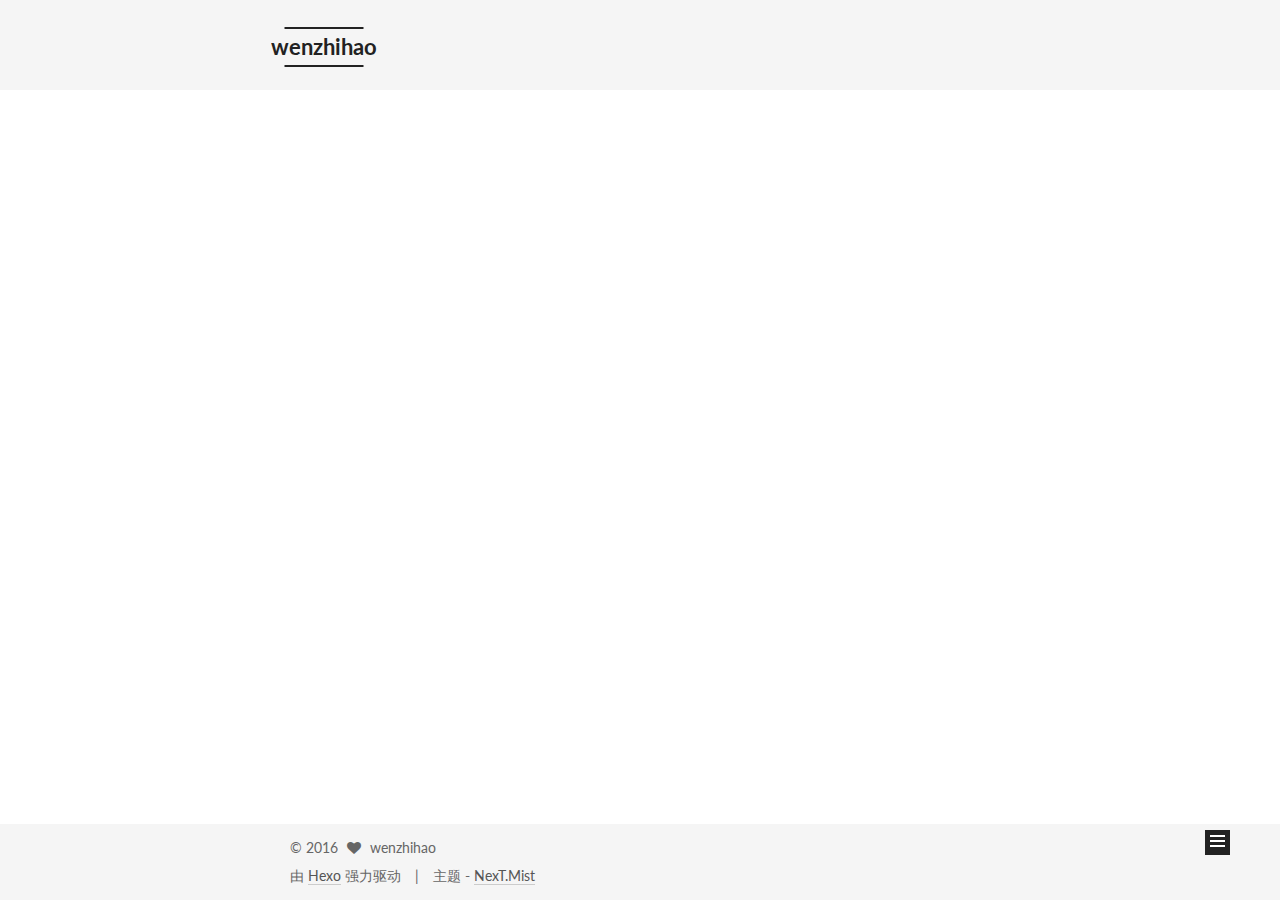
==== index.html @ 9de02d7f "Site updated: 2016-08-16 10:19:06" ====
<!doctype html>



  


<html class="theme-next mist use-motion">
<head>
  <meta charset="UTF-8"/>
<meta http-equiv="X-UA-Compatible" content="IE=edge,chrome=1" />
<meta name="viewport" content="width=device-width, initial-scale=1, maximum-scale=1"/>



<meta http-equiv="Cache-Control" content="no-transform" />
<meta http-equiv="Cache-Control" content="no-siteapp" />












  
  
  <link href="/vendors/fancybox/source/jquery.fancybox.css?v=2.1.5" rel="stylesheet" type="text/css" />




  
  
  
  

  
    
    
  

  

  

  

  

  
    
    
    <link href="//fonts.googleapis.com/css?family=Lato:300,300italic,400,400italic,700,700italic&subset=latin,latin-ext" rel="stylesheet" type="text/css">
  






<link href="/vendors/font-awesome/css/font-awesome.min.css?v=4.4.0" rel="stylesheet" type="text/css" />

<link href="/css/main.css?v=5.0.1" rel="stylesheet" type="text/css" />


  <meta name="keywords" content="Hexo, NexT" />








  <link rel="shortcut icon" type="image/x-icon" href="/favicon.ico?v=5.0.1" />






<meta property="og:type" content="website">
<meta property="og:title" content="wenzhihao">
<meta property="og:url" content="http://yoursite.com/index.html">
<meta property="og:site_name" content="wenzhihao">
<meta name="twitter:card" content="summary">
<meta name="twitter:title" content="wenzhihao">



<script type="text/javascript" id="hexo.configuration">
  var NexT = window.NexT || {};
  var CONFIG = {
    scheme: 'Mist',
    sidebar: {"position":"left","display":"post"},
    fancybox: true,
    motion: true,
    duoshuo: {
      userId: 0,
      author: '博主'
    }
  };
</script>




  <link rel="canonical" href="http://yoursite.com/"/>

  <title> wenzhihao </title>
</head>

<body itemscope itemtype="http://schema.org/WebPage" lang="zh-Hans">

  










  
  
    
  

  <div class="container one-collumn sidebar-position-left 
   page-home 
 ">
    <div class="headband"></div>

    <header id="header" class="header" itemscope itemtype="http://schema.org/WPHeader">
      <div class="header-inner"><div class="site-meta ">
  

  <div class="custom-logo-site-title">
    <a href="/"  class="brand" rel="start">
      <span class="logo-line-before"><i></i></span>
      <span class="site-title">wenzhihao</span>
      <span class="logo-line-after"><i></i></span>
    </a>
  </div>
  <p class="site-subtitle">Android dev,BEIJING</p>
</div>

<div class="site-nav-toggle">
  <button>
    <span class="btn-bar"></span>
    <span class="btn-bar"></span>
    <span class="btn-bar"></span>
  </button>
</div>

<nav class="site-nav">
  

  
    <ul id="menu" class="menu">
      
        
        <li class="menu-item menu-item-home">
          <a href="/" rel="section">
            
              <i class="menu-item-icon fa fa-fw fa-home"></i> <br />
            
            首页
          </a>
        </li>
      
        
        <li class="menu-item menu-item-archives">
          <a href="/archives" rel="section">
            
              <i class="menu-item-icon fa fa-fw fa-archive"></i> <br />
            
            归档
          </a>
        </li>
      
        
        <li class="menu-item menu-item-tags">
          <a href="/tags" rel="section">
            
              <i class="menu-item-icon fa fa-fw fa-tags"></i> <br />
            
            标签
          </a>
        </li>
      

      
    </ul>
  

  
</nav>

 </div>
    </header>

    <main id="main" class="main">
      <div class="main-inner">
        <div class="content-wrap">
          <div id="content" class="content">
            
  <section id="posts" class="posts-expand">
    
      

  
  

  
  
  

  <article class="post post-type-normal " itemscope itemtype="http://schema.org/Article">

    
      <header class="post-header">

        
        
          <h1 class="post-title" itemprop="name headline">
            
            
              
                
                <a class="post-title-link" href="/2016/08/15/My-first-blog/" itemprop="url">
                  一字洞悉天下，一语道破天机
                </a>
              
            
          </h1>
        

        <div class="post-meta">
          <span class="post-time">
            <span class="post-meta-item-icon">
              <i class="fa fa-calendar-o"></i>
            </span>
            <span class="post-meta-item-text">发表于</span>
            <time itemprop="dateCreated" datetime="2016-08-15T14:38:55+08:00" content="2016-08-15">
              2016-08-15
            </time>
          </span>

          

          
            
          

          

          
          

          
        </div>
      </header>
    


    <div class="post-body" itemprop="articleBody">

      
      

      
        
          <p>引语：一字洞悉天下，一语道破天机，一个简单故事足以给人意味深长的人生启示。千万种人生就有千万个故事，不同的经历就有不同的体验。这些哲理小故事，读来启人心智，发人深省，从不同侧面阐释了人生哲理，而且短小精练，情节简单，可读性强，请予欣赏。
          <div class="post-more-link text-center">
            <a class="btn" href="/2016/08/15/My-first-blog/#more" rel="contents">
              阅读全文 &raquo;
            </a>
          </div>
        
      
    </div>

    <div>
      
    </div>

    <div>
      
    </div>

    <footer class="post-footer">
      

      

      
      
        <div class="post-eof"></div>
      
    </footer>
  </article>


    
  </section>

  


          </div>
          


          

        </div>
        
          
  
  <div class="sidebar-toggle">
    <div class="sidebar-toggle-line-wrap">
      <span class="sidebar-toggle-line sidebar-toggle-line-first"></span>
      <span class="sidebar-toggle-line sidebar-toggle-line-middle"></span>
      <span class="sidebar-toggle-line sidebar-toggle-line-last"></span>
    </div>
  </div>

  <aside id="sidebar" class="sidebar">
    <div class="sidebar-inner">

      

      

      <section class="site-overview sidebar-panel  sidebar-panel-active ">
        <div class="site-author motion-element" itemprop="author" itemscope itemtype="http://schema.org/Person">
          <img class="site-author-image" itemprop="image"
               src="/images/avatar.jpg"
               alt="wenzhihao" />
          <p class="site-author-name" itemprop="name">wenzhihao</p>
          <p class="site-description motion-element" itemprop="description"></p>
        </div>
        <nav class="site-state motion-element">
          <div class="site-state-item site-state-posts">
            <a href="/archives">
              <span class="site-state-item-count">1</span>
              <span class="site-state-item-name">日志</span>
            </a>
          </div>

          

          

        </nav>

        

        <div class="links-of-author motion-element">
          
        </div>

        
        

        
        

      </section>

      

    </div>
  </aside>


        
      </div>
    </main>

    <footer id="footer" class="footer">
      <div class="footer-inner">
        <div class="copyright" >
  
  &copy; 
  <span itemprop="copyrightYear">2016</span>
  <span class="with-love">
    <i class="fa fa-heart"></i>
  </span>
  <span class="author" itemprop="copyrightHolder">wenzhihao</span>
</div>

<div class="powered-by">
  由 <a class="theme-link" href="https://hexo.io">Hexo</a> 强力驱动
</div>

<div class="theme-info">
  主题 -
  <a class="theme-link" href="https://github.com/iissnan/hexo-theme-next">
    NexT.Mist
  </a>
</div>

        

        
      </div>
    </footer>

    <div class="back-to-top">
      <i class="fa fa-arrow-up"></i>
    </div>
  </div>

  

<script type="text/javascript">
  if (Object.prototype.toString.call(window.Promise) !== '[object Function]') {
    window.Promise = null;
  }
</script>









  



  
  <script type="text/javascript" src="/vendors/jquery/index.js?v=2.1.3"></script>

  
  <script type="text/javascript" src="/vendors/fastclick/lib/fastclick.min.js?v=1.0.6"></script>

  
  <script type="text/javascript" src="/vendors/jquery_lazyload/jquery.lazyload.js?v=1.9.7"></script>

  
  <script type="text/javascript" src="/vendors/velocity/velocity.min.js?v=1.2.1"></script>

  
  <script type="text/javascript" src="/vendors/velocity/velocity.ui.min.js?v=1.2.1"></script>

  
  <script type="text/javascript" src="/vendors/fancybox/source/jquery.fancybox.pack.js?v=2.1.5"></script>


  


  <script type="text/javascript" src="/js/src/utils.js?v=5.0.1"></script>

  <script type="text/javascript" src="/js/src/motion.js?v=5.0.1"></script>



  
  

  

  


  <script type="text/javascript" src="/js/src/bootstrap.js?v=5.0.1"></script>



  



  




  
  

  

  

  

</body>
</html>
---- css/main.css ----
/* normalize.css v3.0.2 | MIT License | git.io/normalize */
html {
  font-family: sans-serif; /* 1 */
  -ms-text-size-adjust: 100%; /* 2 */
  -webkit-text-size-adjust: 100%; /* 2 */
}
body {
  margin: 0;
}
article,
aside,
details,
figcaption,
figure,
footer,
header,
hgroup,
main,
menu,
nav,
section,
summary {
  display: block;
}
audio,
canvas,
progress,
video {
  display: inline-block; /* 1 */
  vertical-align: baseline; /* 2 */
}
audio:not([controls]) {
  display: none;
  height: 0;
}
[hidden],
template {
  display: none;
}
a {
  background-color: transparent;
}
a:active,
a:hover {
  outline: 0;
}
abbr[title] {
  border-bottom: 1px dotted;
}
b,
strong {
  font-weight: bold;
}
dfn {
  font-style: italic;
}
h1 {
  font-size: 2em;
  margin: 0.67em 0;
}
mark {
  background: #ff0;
  color: #000;
}
small {
  font-size: 80%;
}
sub,
sup {
  font-size: 75%;
  line-height: 0;
  position: relative;
  vertical-align: baseline;
}
sup {
  top: -0.5em;
}
sub {
  bottom: -0.25em;
}
img {
  border: 0;
}
svg:not(:root) {
  overflow: hidden;
}
figure {
  margin: 1em 40px;
}
hr {
  -moz-box-sizing: content-box;
  box-sizing: content-box;
  height: 0;
}
pre {
  overflow: auto;
}
code,
kbd,
pre,
samp {
  font-family: monospace, monospace;
  font-size: 1em;
}
button,
input,
optgroup,
select,
textarea {
  color: inherit; /* 1 */
  font: inherit; /* 2 */
  margin: 0; /* 3 */
}
button {
  overflow: visible;
}
button,
select {
  text-transform: none;
}
button,
html input[type="button"],
input[type="reset"],
input[type="submit"] {
  -webkit-appearance: button; /* 2 */
  cursor: pointer; /* 3 */
}
button[disabled],
html input[disabled] {
  cursor: default;
}
button::-moz-focus-inner,
input::-moz-focus-inner {
  border: 0;
  padding: 0;
}
input {
  line-height: normal;
}
input[type="checkbox"],
input[type="radio"] {
  box-sizing: border-box; /* 1 */
  padding: 0; /* 2 */
}
input[type="number"]::-webkit-inner-spin-button,
input[type="number"]::-webkit-outer-spin-button {
  height: auto;
}
input[type="search"] {
  -webkit-appearance: textfield; /* 1 */
  -moz-box-sizing: content-box;
  -webkit-box-sizing: content-box; /* 2 */
  box-sizing: content-box;
}
input[type="search"]::-webkit-search-cancel-button,
input[type="search"]::-webkit-search-decoration {
  -webkit-appearance: none;
}
fieldset {
  border: 1px solid #c0c0c0;
  margin: 0 2px;
  padding: 0.35em 0.625em 0.75em;
}
legend {
  border: 0; /* 1 */
  padding: 0; /* 2 */
}
textarea {
  overflow: auto;
}
optgroup {
  font-weight: bold;
}
table {
  border-collapse: collapse;
  border-spacing: 0;
}
td,
th {
  padding: 0;
}
::selection {
  background: #262a30;
  color: #fff;
}
body {
  position: relative;
  font-family: 'Lato', "PingFang SC", "Microsoft YaHei", sans-serif;
  font-size: 14px;
  line-height: 2;
  color: #555;
  background: #fff;
}
@media (max-width: 767px) {
  body {
    padding-right: 0 !important;
  }
}
@media (min-width: 768px) and (max-width: 991px) {
  body {
    padding-right: 0 !important;
  }
}
@media (min-width: 1600px) {
  body {
    font-size: 16px;
  }
}
h1,
h2,
h3,
h4,
h5,
h6 {
  margin: 0;
  padding: 0;
  font-weight: bold;
  line-height: 1.5;
  font-family: 'Lato', "PingFang SC", "Microsoft YaHei", sans-serif;
}
h2,
h3,
h4,
h5,
h6 {
  margin: 20px 0 15px;
}
h1 {
  font-size: 24px;
}
@media (max-width: 767px) {
  h1 {
    font-size: 20px;
  }
}
h2 {
  font-size: 22px;
}
@media (max-width: 767px) {
  h2 {
    font-size: 18px;
  }
}
h3 {
  font-size: 20px;
}
@media (max-width: 767px) {
  h3 {
    font-size: 16px;
  }
}
h4 {
  font-size: 18px;
}
@media (max-width: 767px) {
  h4 {
    font-size: 14px;
  }
}
h5 {
  font-size: 16px;
}
@media (max-width: 767px) {
  h5 {
    font-size: 12px;
  }
}
h6 {
  font-size: 14px;
}
@media (max-width: 767px) {
  h6 {
    font-size: 10px;
  }
}
p {
  margin: 0 0 25px 0;
}
a {
  color: #555;
  text-decoration: none;
  border-bottom: 1px solid #999;
  word-wrap: break-word;
}
a:hover {
  color: #222;
  border-bottom-color: #222;
}
ul {
  list-style: none;
}
blockquote {
  margin: 0;
  padding: 0;
}
img {
  display: block;
  margin: auto;
  max-width: 100%;
  height: auto;
}
hr {
  margin: 40px 0;
  height: 3px;
  border: none;
  background-color: #ddd;
  background-image: repeating-linear-gradient(-45deg, #fff, #fff 4px, transparent 4px, transparent 8px);
}
blockquote {
  padding: 0 15px;
  color: #666;
  border-left: 4px solid #ddd;
}
blockquote cite::before {
  content: "-";
  padding: 0 5px;
}
dt {
  font-weight: 700;
}
dd {
  margin: 0;
  padding: 0;
}
.text-left {
  text-align: left;
}
.text-center {
  text-align: center;
}
.text-right {
  text-align: right;
}
.text-justify {
  text-align: justify;
}
.text-nowrap {
  white-space: nowrap;
}
.text-lowercase {
  text-transform: lowercase;
}
.text-uppercase {
  text-transform: uppercase;
}
.text-capitalize {
  text-transform: capitalize;
}
.center-block {
  display: block;
  margin-left: auto;
  margin-right: auto;
}
.clearfix:before,
.clearfix:after {
  content: " ";
  display: table;
}
.clearfix:after {
  clear: both;
}
.pullquote {
  width: 45%;
}
.pullquote.left {
  float: left;
  margin-left: 5px;
  margin-right: 10px;
}
.pullquote.right {
  float: right;
  margin-left: 10px;
  margin-right: 5px;
}
.affix.affix.affix {
  position: fixed;
}
.translation {
  margin-top: -20px;
  font-size: 14px;
  color: #999;
}
.scrollbar-measure {
  width: 100px;
  height: 100px;
  overflow: scroll;
  position: absolute;
  top: -9999px;
}
.use-motion .motion-element {
  opacity: 0;
}
#local-search-input {
  padding: 3px;
  border: none;
  text-indent: 14px;
  border-radius: 0;
  width: 140px;
  outline: none;
  border-bottom: 1px solid #999;
  background: inherit;
  opacity: 0.5;
}
#local-search-input:focus {
  opacity: 1;
}
.search-icon {
  position: absolute;
  top: 9px;
}
table {
  margin: 20px 0;
  width: 100%;
  border-collapse: collapse;
  border-spacing: 0;
  border: 1px solid #ddd;
  font-size: 14px;
  table-layout: fixed;
  word-wrap: break-all;
}
table>tbody>tr:nth-of-type(odd) {
  background-color: #f9f9f9;
}
table>tbody>tr:hover {
  background-color: #f5f5f5;
}
caption,
th,
td {
  padding: 8px;
  text-align: left;
  vertical-align: middle;
  font-weight: normal;
}
th,
td {
  border-bottom: 3px solid #ddd;
  border-right: 1px solid #eee;
}
th {
  padding-bottom: 10px;
  font-weight: 700;
}
td {
  border-bottom-width: 1px;
}
html,
body {
  height: 100%;
}
.container {
  position: relative;
  min-height: 100%;
}
.header-inner {
  margin: 0 auto;
  padding: 100px 0 70px;
  width: 700px;
}
@media (min-width: 1600px) {
  .container .header-inner {
    width: 900px;
  }
}
.main {
  padding-bottom: 150px;
}
.main-inner {
  margin: 0 auto;
  width: 700px;
}
@media (min-width: 1600px) {
  .container .main-inner {
    width: 900px;
  }
}
.footer {
  position: absolute;
  left: 0;
  bottom: 0;
  width: 100%;
  min-height: 50px;
}
.footer-inner {
  box-sizing: border-box;
  margin: 20px auto;
  width: 700px;
}
@media (min-width: 1600px) {
  .container .footer-inner {
    width: 900px;
  }
}
pre,
.highlight {
  overflow: auto;
  margin: 20px 0;
  padding: 15px;
  font-size: 13px;
  color: #4d4d4c;
  background: #f7f7f7;
  line-height: 1.6;
}
pre,
code {
  font-family: consolas, Menlo, "PingFang SC", "Microsoft YaHei", monospace;
}
code {
  padding: 2px 4px;
  word-break: break-all;
  color: #555;
  background: #eee;
  border-radius: 4px;
  font-size: 13px;
}
pre code {
  padding: 0;
  color: #4d4d4c;
  background: none;
  text-shadow: none;
}
.highlight pre {
  border: none;
  margin: 0;
  padding: 1px;
}
.highlight table {
  margin: 0;
  width: auto;
  border: none;
}
.highlight td {
  border: none;
  padding: 0;
}
.highlight figcaption {
  font-size: 1em;
  color: #4d4d4c;
  line-height: 1em;
  margin-bottom: 1em;
}
.highlight figcaption:before,
.highlight figcaption:after {
  content: " ";
  display: table;
}
.highlight figcaption:after {
  clear: both;
}
.highlight figcaption a {
  float: right;
  color: #4d4d4c;
}
.highlight figcaption a:hover {
  border-bottom-color: #4d4d4c;
}
.highlight .gutter pre {
  color: #666;
  text-align: right;
  padding-right: 20px;
}
.highlight .line {
  height: 20px;
}
.gist table {
  width: auto;
}
.gist table td {
  border: none;
}
pre .comment {
  color: #8e908c;
}
pre .variable,
pre .attribute,
pre .tag,
pre .regexp,
pre .ruby .constant,
pre .xml .tag .title,
pre .xml .pi,
pre .xml .doctype,
pre .html .doctype,
pre .css .id,
pre .css .class,
pre .css .pseudo {
  color: #c82829;
}
pre .number,
pre .preprocessor,
pre .built_in,
pre .literal,
pre .params,
pre .constant,
pre .command {
  color: #f5871f;
}
pre .ruby .class .title,
pre .css .rules .attribute,
pre .string,
pre .value,
pre .inheritance,
pre .header,
pre .ruby .symbol,
pre .xml .cdata,
pre .special,
pre .number,
pre .formula {
  color: #718c00;
}
pre .title,
pre .css .hexcolor {
  color: #3e999f;
}
pre .function,
pre .python .decorator,
pre .python .title,
pre .ruby .function .title,
pre .ruby .title .keyword,
pre .perl .sub,
pre .javascript .title,
pre .coffeescript .title {
  color: #4271ae;
}
pre .keyword,
pre .javascript .function {
  color: #8959a8;
}
.full-image.full-image.full-image {
  border: none;
  max-width: 100%;
  width: auto;
  margin: 20px auto;
}
@media (min-width: 992px) {
  .full-image.full-image.full-image {
    max-width: none;
    width: 126%;
    margin: 0 -13%;
  }
}
.blockquote-center,
.page-home .post-type-quote blockquote,
.page-post-detail .post-type-quote blockquote {
  position: relative;
  margin: 40px 0;
  padding: 0;
  border-left: none;
  text-align: center;
}
.blockquote-center::before,
.page-home .post-type-quote blockquote::before,
.page-post-detail .post-type-quote blockquote::before,
.blockquote-center::after,
.page-home .post-type-quote blockquote::after,
.page-post-detail .post-type-quote blockquote::after {
  position: absolute;
  content: ' ';
  display: block;
  width: 100%;
  height: 24px;
  opacity: 0.2;
  background-repeat: no-repeat;
  background-position: 0 -6px;
  background-size: 22px 22px;
}
.blockquote-center::before,
.page-home .post-type-quote blockquote::before,
.page-post-detail .post-type-quote blockquote::before {
  top: -20px;
  background-image: url("../images/quote-l.svg");
  border-top: 1px solid #ccc;
}
.blockquote-center::after,
.page-home .post-type-quote blockquote::after,
.page-post-detail .post-type-quote blockquote::after {
  bottom: -20px;
  background-image: url("../images/quote-r.svg");
  border-bottom: 1px solid #ccc;
  background-position: 100% 8px;
}
.blockquote-center p,
.page-home .post-type-quote blockquote p,
.page-post-detail .post-type-quote blockquote p,
.blockquote-center div,
.page-home .post-type-quote blockquote div,
.page-post-detail .post-type-quote blockquote div {
  text-align: center;
}
.post .post-body .group-picture img {
  box-sizing: border-box;
  padding: 0 3px;
  border: none;
}
.post .group-picture-row {
  overflow: hidden;
  margin-top: 6px;
}
.post .group-picture-row:first-child {
  margin-top: 0;
}
.post .group-picture-column {
  float: left;
}
.page-post-detail .post-body .group-picture-column {
  float: none;
  margin-top: 10px;
  width: auto !important;
}
.page-post-detail .post-body .group-picture-column img {
  margin: 0 auto;
}
.page-archive .group-picture-container {
  overflow: hidden;
}
.page-archive .group-picture-row {
  float: left;
}
.page-archive .group-picture-row:first-child {
  margin-top: 6px;
}
.page-archive .group-picture-column {
  max-width: 150px;
  max-height: 150px;
}
.btn {
  display: inline-block;
  padding: 0 20px;
  font-size: 14px;
  color: #fff;
  background: #222;
  border: 2px solid #222;
  text-decoration: none;
  border-radius: 0;
  transition-property: background-color;
  transition-duration: 0.2s;
  transition-timing-function: ease-in-out;
  transition-delay: 0s;
}
.btn:hover,
.post-more-link .btn:hover {
  border-color: #222;
  color: #222;
  background: #fff;
}
.btn-bar {
  display: block;
  width: 22px;
  height: 2px;
  background: #555;
  border-radius: 1px;
}
.btn-bar+.btn-bar {
  margin-top: 4px;
}
.pagination {
  margin: 120px 0 40px;
  text-align: center;
  border-top: 1px solid #eee;
}
.page-number-basic,
.pagination .prev,
.pagination .next,
.pagination .page-number,
.pagination .space {
  display: inline-block;
  position: relative;
  top: -1px;
  margin: 0 10px;
  padding: 0 10px;
  line-height: 30px;
}
@media (max-width: 767px) {
  .page-number-basic,
  .pagination .prev,
  .pagination .next,
  .pagination .page-number,
  .pagination .space {
    margin: 0 5px;
  }
}
.pagination .prev,
.pagination .next,
.pagination .page-number {
  border-bottom: 0;
  border-top: 1px solid #eee;
  transition-property: border-color;
  transition-duration: 0.2s;
  transition-timing-function: ease-in-out;
  transition-delay: 0s;
}
.pagination .prev:hover,
.pagination .next:hover,
.pagination .page-number:hover {
  border-top-color: #222;
}
.pagination .space {
  padding: 0;
  margin: 0;
}
.pagination .prev {
  margin-left: 0;
}
.pagination .next {
  margin-right: 0;
}
.pagination .page-number.current {
  color: #fff;
  background: #ccc;
  border-top-color: #ccc;
}
@media (max-width: 767px) {
  .pagination {
    border-top: none;
  }
  .pagination .prev,
  .pagination .next,
  .pagination .page-number {
    margin-bottom: 10px;
    border-top: 0;
    border-bottom: 1px solid #eee;
  }
  .pagination .prev:hover,
  .pagination .next:hover,
  .pagination .page-number:hover {
    border-bottom-color: #222;
  }
}
.comments {
  margin: 60px 20px 0;
}
.tag-cloud {
  text-align: center;
}
.tag-cloud a {
  display: inline-block;
  margin: 10px;
}
.back-to-top {
  box-sizing: border-box;
  position: fixed;
  bottom: -100px;
  right: 50px;
  z-index: 1050;
  padding: 0 6px;
  width: 25px;
  background: #222;
  font-size: 12px;
  opacity: 1;
  color: #fff;
  cursor: pointer;
  text-align: center;
  -webkit-transform: translateZ(0);
  transition-property: bottom;
  transition-duration: 0.2s;
  transition-timing-function: ease-in-out;
  transition-delay: 0s;
}
@media (max-width: 767px) {
  .back-to-top {
    display: none;
  }
}
@media (min-width: 768px) and (max-width: 991px) {
  .back-to-top {
    display: none;
  }
}
.back-to-top.back-to-top-on {
  bottom: 19px;
}
.header {
  background: #fff;
}
.header-inner {
  position: relative;
}
.headband {
  height: 3px;
  background: #222;
}
.site-meta {
  margin: 0;
  text-align: left;
}
@media (max-width: 767px) {
  .site-meta {
    text-align: center;
  }
}
.brand {
  position: relative;
  display: inline-block;
  padding: 0 40px;
  color: #222;
  background: #222;
  border-bottom: none;
}
.brand:hover {
  color: #222;
}
.logo {
  display: inline-block;
  margin-right: 5px;
  line-height: 36px;
  vertical-align: top;
}
.site-title {
  display: inline-block;
  vertical-align: top;
  line-height: 36px;
  font-size: 20px;
  font-weight: normal;
  font-family: 'Lato', "PingFang SC", "Microsoft YaHei", sans-serif;
}
.site-subtitle {
  margin-top: 10px;
  font-size: 13px;
  color: #999;
}
.use-motion .brand {
  opacity: 0;
}
.use-motion .logo,
.use-motion .site-title,
.use-motion .site-subtitle {
  opacity: 0;
  position: relative;
  top: -10px;
}
.site-nav-toggle {
  display: none;
  position: absolute;
  top: 10px;
  left: 10px;
}
@media (max-width: 767px) {
  .site-nav-toggle {
    display: block;
  }
}
.site-nav-toggle button {
  margin-top: 2px;
  padding: 9px 10px;
  background: transparent;
  border: none;
}
@media (max-width: 767px) {
  .site-nav {
    display: none;
    margin: 0 -10px;
    padding: 0 10px;
    clear: both;
    border-top: 1px solid #ddd;
  }
}
@media (min-width: 768px) and (max-width: 991px) {
  .site-nav {
    display: block !important;
  }
}
@media (min-width: 992px) {
  .site-nav {
    display: block !important;
  }
}
.menu {
  margin-top: 20px;
  padding-left: 0;
  text-align: center;
}
.menu .menu-item {
  display: inline-block;
  margin: 0 10px;
}
@media screen and (max-width: 767px) {
  .menu .menu-item {
    margin-top: 10px;
  }
}
.menu .menu-item a {
  display: block;
  font-size: 13px;
  text-transform: capitalize;
  line-height: inherit;
  border-bottom: 1px solid transparent;
  transition-property: border-color;
  transition-duration: 0.2s;
  transition-timing-function: ease-in-out;
  transition-delay: 0s;
}
.menu .menu-item a:hover {
  border-bottom-color: #222;
}
.menu .menu-item .fa {
  margin-right: 5px;
}
.use-motion .menu-item {
  opacity: 0;
}
.post-body {
  font-family: 'Lato', "PingFang SC", "Microsoft YaHei", sans-serif;
}
@media (max-width: 767px) {
  .post-body {
    word-break: break-word;
  }
}
.post-body .fancybox img {
  display: block !important;
  margin: 0 auto;
  cursor: pointer;
  cursor: zoom-in;
  cursor: -webkit-zoom-in;
}
.post-body .image-caption,
.post-body .figure .caption {
  margin: 10px auto 15px;
  text-align: center;
  font-size: 14px;
  color: #999;
  font-weight: bold;
  line-height: 1;
}
.post-sticky-flag {
  display: inline-block;
  font-size: 16px;
  -ms-transform: rotate(30deg);
  -webkit-transform: rotate(30deg);
  -moz-transform: rotate(30deg);
  -ms-transform: rotate(30deg);
  -o-transform: rotate(30deg);
  transform: rotate(30deg);
}
.posts-expand {
  padding-top: 40px;
}
@media (max-width: 767px) {
  .posts-expand {
    margin: 0 20px;
  }
  .post-body pre,
  .post-body .highlight {
    padding: 10px;
  }
  .post-body pre .gutter pre,
  .post-body .highlight .gutter pre {
    padding-right: 10px;
  }
}
@media (min-width: 992px) {
  .posts-expand .post-body {
    text-align: justify;
  }
}
.posts-expand .post-body h2,
.posts-expand .post-body h3,
.posts-expand .post-body h4,
.posts-expand .post-body h5,
.posts-expand .post-body h6 {
  padding-top: 10px;
}
.posts-expand .post-body h2 .header-anchor,
.posts-expand .post-body h3 .header-anchor,
.posts-expand .post-body h4 .header-anchor,
.posts-expand .post-body h5 .header-anchor,
.posts-expand .post-body h6 .header-anchor {
  float: right;
  margin-left: 10px;
  color: #ccc;
  border-bottom-style: none;
  visibility: hidden;
}
.posts-expand .post-body h2 .header-anchor:hover,
.posts-expand .post-body h3 .header-anchor:hover,
.posts-expand .post-body h4 .header-anchor:hover,
.posts-expand .post-body h5 .header-anchor:hover,
.posts-expand .post-body h6 .header-anchor:hover {
  color: inherit;
}
.posts-expand .post-body h2:hover .header-anchor,
.posts-expand .post-body h3:hover .header-anchor,
.posts-expand .post-body h4:hover .header-anchor,
.posts-expand .post-body h5:hover .header-anchor,
.posts-expand .post-body h6:hover .header-anchor {
  visibility: visible;
}
.posts-expand .post-body ul li {
  list-style: circle;
}
.posts-expand .post-body img {
  box-sizing: border-box;
  margin: auto;
  padding: 3px;
  border: 1px solid #ddd;
}
.posts-expand .fancybox img {
  margin: 0 auto;
}
@media (max-width: 767px) {
  .posts-collapse {
    margin: 0 20px;
  }
  .posts-collapse .post-title,
  .posts-collapse .post-meta {
    display: block;
    width: auto;
    text-align: left;
  }
}
.posts-collapse {
  position: relative;
  z-index: 1010;
  margin-left: 0;
}
.posts-collapse::after {
  content: " ";
  position: absolute;
  top: 20px;
  left: 0;
  margin-left: -2px;
  width: 4px;
  height: 100%;
  background: #f5f5f5;
  z-index: -1;
}
@media (max-width: 767px) {
  .posts-collapse {
    margin: 0 20px;
  }
}
.posts-collapse .collection-title {
  position: relative;
  margin: 60px 0;
}
.posts-collapse .collection-title h2 {
  margin-left: 20px;
}
.posts-collapse .collection-title small {
  color: #bbb;
}
.posts-collapse .collection-title::before {
  content: " ";
  position: absolute;
  left: 0;
  top: 50%;
  margin-left: -4px;
  margin-top: -4px;
  width: 8px;
  height: 8px;
  background: #bbb;
  border-radius: 50%;
}
.posts-collapse .post {
  margin: 30px 0;
}
.posts-collapse .post-header {
  position: relative;
  transition-duration: 0.2s;
  transition-timing-function: ease-in-out;
  transition-delay: 0s;
  transition-property: border;
  border-bottom: 1px dashed #ccc;
}
.posts-collapse .post-header::before {
  content: " ";
  position: absolute;
  left: 0;
  top: 12px;
  width: 6px;
  height: 6px;
  margin-left: -4px;
  background: #bbb;
  border-radius: 50%;
  border: 1px solid #fff;
  transition-duration: 0.2s;
  transition-timing-function: ease-in-out;
  transition-delay: 0s;
  transition-property: background;
}
.posts-collapse .post-header:hover {
  border-bottom-color: #666;
}
.posts-collapse .post-header:hover::before {
  background: #222;
}
.posts-collapse .post-meta {
  position: absolute;
  font-size: 12px;
  left: 20px;
  top: 5px;
}
.posts-collapse .post-comments-count {
  display: none;
}
.posts-collapse .post-title {
  margin-left: 60px;
  font-size: 16px;
  font-weight: normal;
  line-height: inherit;
}
.posts-collapse .post-title::after {
  margin-left: 3px;
  opacity: 0.6;
}
.posts-collapse .post-title a {
  color: #666;
  border-bottom: none;
}
.page-home .post-type-quote .post-header,
.page-post-detail .post-type-quote .post-header,
.page-home .post-type-quote .post-tags,
.page-post-detail .post-type-quote .post-tags {
  display: none;
}
.posts-expand .post-title {
  font-size: 26px;
  text-align: center;
  word-break: break-word;
  font-weight: 400;
}
@media (max-width: 767px) {
  .posts-expand .post-title {
    font-size: 22px;
  }
}
.posts-expand .post-title-link {
  display: inline-block;
  position: relative;
  color: #555;
  border-bottom: none;
  line-height: 1.2;
  vertical-align: top;
}
.posts-expand .post-title-link::before {
  content: "";
  position: absolute;
  width: 100%;
  height: 2px;
  bottom: 0;
  left: 0;
  background-color: #000;
  visibility: hidden;
  -webkit-transform: scaleX(0);
  -moz-transform: scaleX(0);
  -ms-transform: scaleX(0);
  -o-transform: scaleX(0);
  transform: scaleX(0);
  transition-duration: 0.2s;
  transition-timing-function: ease-in-out;
  transition-delay: 0s;
}
.posts-expand .post-title-link:hover::before {
  visibility: visible;
  -webkit-transform: scaleX(1);
  -moz-transform: scaleX(1);
  -ms-transform: scaleX(1);
  -o-transform: scaleX(1);
  transform: scaleX(1);
}
.posts-expand .post-title-link .fa {
  font-size: 16px;
}
.posts-expand .post-meta {
  margin: 3px 0 60px 0;
  color: #999;
  font-family: 'Lato', "PingFang SC", "Microsoft YaHei", sans-serif;
  font-size: 12px;
  text-align: center;
}
.posts-expand .post-meta .post-category-list {
  display: inline-block;
  margin: 0;
  padding: 3px;
}
.posts-expand .post-meta .post-category-list-link {
  color: #999;
}
.post-meta-item-icon {
  display: none;
  margin-right: 3px;
}
@media (min-width: 768px) and (max-width: 991px) {
  .post-meta-item-icon {
    display: inline-block;
  }
}
@media (max-width: 767px) {
  .post-meta-item-icon {
    display: inline-block;
  }
}
@media (min-width: 768px) and (max-width: 991px) {
  .post-meta-item-text {
    display: none;
  }
}
@media (max-width: 767px) {
  .post-meta-item-text {
    display: none;
  }
}
@media (max-width: 767px) {
  .posts-expand .post-comments-count {
    display: none;
  }
}
.post-more-link {
  margin-top: 50px;
}
.post-more-link .btn {
  color: #555;
  font-size: 14px;
  background: transparent;
  border-radius: 0;
  line-height: 2;
}
.posts-expand .post-tags {
  margin-top: 40px;
  text-align: center;
}
.posts-expand .post-tags a {
  display: inline-block;
  margin-right: 10px;
  font-size: 13px;
}
.post-nav {
  overflow: hidden;
  margin-top: 60px;
  padding: 10px;
  white-space: nowrap;
  border-top: 1px solid #eee;
}
.post-nav-item {
  display: inline-block;
  width: 50%;
  white-space: normal;
}
.post-nav-item a {
  position: relative;
  display: inline-block;
  line-height: 25px;
  font-size: 14px;
  color: #555;
  border-bottom: none;
}
.post-nav-item a:hover {
  color: #222;
  border-bottom: none;
}
.post-nav-item a:active {
  top: 2px;
}
.post-nav-item a i {
  font-size: 12px;
}
.post-nav-prev {
  text-align: right;
}
.posts-expand .post-eof {
  display: block;
  margin: 80px auto 60px;
  width: 8%;
  height: 1px;
  background: #ccc;
  text-align: center;
}
.post:last-child .post-eof.post-eof.post-eof {
  display: none;
}
.post-gallery {
  display: table;
  table-layout: fixed;
  width: 100%;
  border-collapse: separate;
}
.post-gallery-row {
  display: table-row;
}
.post-gallery .post-gallery-img {
  display: table-cell;
  text-align: center;
  vertical-align: middle;
  border: none;
}
.post-gallery .post-gallery-img img {
  max-width: 100%;
  max-height: 100%;
  border: none;
}
.fancybox-close,
.fancybox-close:hover {
  border: none;
}
.sidebar {
  position: fixed;
  right: 0;
  top: 0;
  bottom: 0;
  width: 0;
  z-index: 1040;
  box-shadow: inset 0 2px 6px #000;
  background: #222;
  -webkit-transform: translateZ(0);
}
.sidebar a {
  color: #999;
  border-bottom-color: #555;
}
.sidebar a:hover {
  color: #eee;
}
@media (min-width: 768px) and (max-width: 991px) {
  .sidebar {
    display: none !important;
  }
}
@media (max-width: 767px) {
  .sidebar {
    display: none !important;
  }
}
.sidebar-inner {
  position: relative;
  padding: 20px 10px;
  color: #999;
  text-align: center;
}
.sidebar-toggle {
  position: fixed;
  right: 50px;
  bottom: 45px;
  width: 15px;
  height: 15px;
  padding: 5px;
  background: #222;
  line-height: 0;
  z-index: 1050;
  cursor: pointer;
  -webkit-transform: translateZ(0);
}
@media (min-width: 768px) and (max-width: 991px) {
  .sidebar-toggle {
    display: none;
  }
}
@media (max-width: 767px) {
  .sidebar-toggle {
    display: none;
  }
}
.sidebar-toggle-line {
  position: relative;
  display: inline-block;
  vertical-align: top;
  height: 2px;
  width: 100%;
  background: #fff;
  margin-top: 3px;
}
.sidebar-toggle-line:first-child {
  margin-top: 0;
}
.site-author-image {
  display: block;
  margin: 0 auto;
  padding: 2px;
  max-width: 96px;
  height: auto;
  border: 2px solid #333;
}
.site-author-name {
  margin: 5px 0 0;
  text-align: center;
  color: #f5f5f5;
  font-weight: normal;
}
.site-description {
  margin-top: 5px;
  text-align: center;
  font-size: 14px;
  color: #999;
}
.site-state {
  overflow: hidden;
  line-height: 1.4;
  white-space: nowrap;
  text-align: center;
}
.site-state-item {
  display: inline-block;
  padding: 0 15px;
  border-left: 1px solid #333;
}
.site-state-item:first-child {
  border-left: none;
}
.site-state-item a {
  border-bottom: none;
}
.site-state-item-count {
  display: block;
  text-align: center;
  color: inherit;
  font-weight: 600;
  font-size: 18px;
}
.site-state-item-name {
  font-size: 13px;
  color: inherit;
}
.feed-link {
  margin-top: 20px;
}
.feed-link a {
  display: inline-block;
  padding: 0 15px;
  color: #fc6423;
  border: 1px solid #fc6423;
  border-radius: 4px;
}
.feed-link a i {
  color: #fc6423;
  font-size: 14px;
}
.feed-link a:hover {
  color: #fff;
  background: #fc6423;
}
.feed-link a:hover i {
  color: #fff;
}
.links-of-author {
  margin-top: 20px;
}
.links-of-author a {
  display: inline-block;
  vertical-align: middle;
  margin-right: 10px;
  margin-bottom: 10px;
  border-bottom-color: #555;
  font-size: 13px;
}
.links-of-author a:before {
  display: inline-block;
  vertical-align: middle;
  margin-right: 3px;
  content: " ";
  width: 4px;
  height: 4px;
  border-radius: 50%;
  background: #6f0ec3;
}
.links-of-blogroll {
  font-size: 13px;
}
.links-of-blogroll-title {
  margin-top: 20px;
  font-size: 14px;
  font-weight: 600;
}
.links-of-blogroll-list {
  margin: 0;
  padding: 0;
}
.links-of-blogroll-item {
  padding: 2px 10px;
}
.sidebar-nav {
  margin: 0 0 20px;
  padding-left: 0;
}
.sidebar-nav li {
  display: inline-block;
  cursor: pointer;
  border-bottom: 1px solid transparent;
  font-size: 14px;
  color: #555;
}
.sidebar-nav li:hover {
  color: #f5f5f5;
}
.page-post-detail .sidebar-nav-toc {
  padding: 0 5px;
}
.page-post-detail .sidebar-nav-overview {
  margin-left: 10px;
}
.sidebar-nav .sidebar-nav-active {
  color: #87daff;
  border-bottom-color: #87daff;
}
.sidebar-nav .sidebar-nav-active:hover {
  color: #87daff;
}
.sidebar-panel {
  display: none;
}
.sidebar-panel-active {
  display: block;
}
.post-toc-empty {
  font-size: 14px;
  color: #666;
}
.post-toc-wrap {
  overflow: hidden;
}
.post-toc {
  overflow: auto;
}
.post-toc ol {
  margin: 0;
  padding: 0 2px 5px 10px;
  text-align: left;
  list-style: none;
  font-size: 14px;
}
.post-toc ol > ol {
  padding-left: 0;
}
.post-toc ol a {
  transition-duration: 0.2s;
  transition-timing-function: ease-in-out;
  transition-delay: 0s;
  transition-property: all;
  color: #999;
  border-bottom-color: #555;
}
.post-toc ol a:hover {
  color: #ccc;
  border-bottom-color: #ccc;
}
.post-toc .nav-item {
  overflow: hidden;
  text-overflow: ellipsis;
  white-space: nowrap;
  line-height: 1.8;
}
.post-toc .nav .nav-child {
  display: none;
}
.post-toc .nav .active > .nav-child {
  display: block;
}
.post-toc .nav .active-current > .nav-child {
  display: block;
}
.post-toc .nav .active-current > .nav-child > .nav-item {
  display: block;
}
.post-toc .nav .active > a {
  color: #87daff;
  border-bottom-color: #87daff;
}
.post-toc .nav .active-current > a {
  color: #87daff;
}
.post-toc .nav .active-current > a:hover {
  color: #87daff;
}
.footer {
  font-size: 14px;
  color: #999;
}
.footer img {
  border: none;
}
.footer-inner {
  text-align: center;
}
.with-love {
  display: inline-block;
  margin: 0 5px;
}
.powered-by,
.theme-info {
  display: inline-block;
}
.powered-by {
  margin-right: 10px;
}
.powered-by::after {
  content: "|";
  padding-left: 10px;
}
.cc-license {
  margin-top: 10px;
  text-align: center;
}
.cc-license .cc-opacity {
  opacity: 0.7;
  border-bottom: none;
}
.cc-license .cc-opacity:hover {
  opacity: 0.9;
}
.cc-license img {
  display: inline-block;
}
.theme-next #ds-thread #ds-reset {
  color: #555;
}
.theme-next #ds-thread #ds-reset .ds-replybox {
  margin-bottom: 30px;
}
.theme-next #ds-thread #ds-reset .ds-replybox .ds-avatar,
.theme-next #ds-reset .ds-avatar img {
  box-shadow: none;
}
.theme-next #ds-thread #ds-reset .ds-textarea-wrapper {
  border-color: #c7d4e1;
  background: none;
  border-top-right-radius: 3px;
  border-top-left-radius: 3px;
}
.theme-next #ds-thread #ds-reset .ds-textarea-wrapper textarea {
  height: 60px;
}
.theme-next #ds-reset .ds-rounded-top {
  border-radius: 0;
}
.theme-next #ds-thread #ds-reset .ds-post-toolbar {
  box-sizing: border-box;
  border: 1px solid #c7d4e1;
  background: #f6f8fa;
}
.theme-next #ds-thread #ds-reset .ds-post-options {
  height: 40px;
  border: none;
  background: none;
}
.theme-next #ds-thread #ds-reset .ds-toolbar-buttons {
  top: 11px;
}
.theme-next #ds-thread #ds-reset .ds-sync {
  top: 5px;
}
.theme-next #ds-thread #ds-reset .ds-post-button {
  top: 4px;
  right: 5px;
  width: 90px;
  height: 30px;
  border: 1px solid #c5ced7;
  border-radius: 3px;
  background-image: linear-gradient(#fbfbfc, #f5f7f9);
  color: #60676d;
}
.theme-next #ds-thread #ds-reset .ds-post-button:hover {
  background-position: 0 -30px;
  color: #60676d;
}
.theme-next #ds-thread #ds-reset .ds-comments-info {
  padding: 10px 0;
}
.theme-next #ds-thread #ds-reset .ds-sort {
  display: none;
}
.theme-next #ds-thread #ds-reset li.ds-tab a.ds-current {
  border: none;
  background: #f6f8fa;
  color: #60676d;
}
.theme-next #ds-thread #ds-reset li.ds-tab a.ds-current:hover {
  background-color: #e9f0f7;
  color: #60676d;
}
.theme-next #ds-thread #ds-reset li.ds-tab a {
  border-radius: 2px;
  padding: 5px;
}
.theme-next #ds-thread #ds-reset .ds-login-buttons p {
  color: #999;
  line-height: 36px;
}
.theme-next #ds-thread #ds-reset .ds-login-buttons .ds-service-list li {
  height: 28px;
}
.theme-next #ds-thread #ds-reset .ds-service-list a {
  background: none;
  padding: 5px;
  border: 1px solid;
  border-radius: 3px;
  text-align: center;
}
.theme-next #ds-thread #ds-reset .ds-service-list a:hover {
  color: #fff;
  background: #666;
}
.theme-next #ds-thread #ds-reset .ds-service-list .ds-weibo {
  color: #fc9b00;
  border-color: #fc9b00;
}
.theme-next #ds-thread #ds-reset .ds-service-list .ds-weibo:hover {
  background: #fc9b00;
}
.theme-next #ds-thread #ds-reset .ds-service-list .ds-qq {
  color: #60a3ec;
  border-color: #60a3ec;
}
.theme-next #ds-thread #ds-reset .ds-service-list .ds-qq:hover {
  background: #60a3ec;
}
.theme-next #ds-thread #ds-reset .ds-service-list .ds-renren {
  color: #2e7ac4;
  border-color: #2e7ac4;
}
.theme-next #ds-thread #ds-reset .ds-service-list .ds-renren:hover {
  background: #2e7ac4;
}
.theme-next #ds-thread #ds-reset .ds-service-list .ds-douban {
  color: #37994c;
  border-color: #37994c;
}
.theme-next #ds-thread #ds-reset .ds-service-list .ds-douban:hover {
  background: #37994c;
}
.theme-next #ds-thread #ds-reset .ds-service-list .ds-kaixin {
  color: #fef20d;
  border-color: #fef20d;
}
.theme-next #ds-thread #ds-reset .ds-service-list .ds-kaixin:hover {
  background: #fef20d;
}
.theme-next #ds-thread #ds-reset .ds-service-list .ds-netease {
  color: #f00;
  border-color: #f00;
}
.theme-next #ds-thread #ds-reset .ds-service-list .ds-netease:hover {
  background: #f00;
}
.theme-next #ds-thread #ds-reset .ds-service-list .ds-sohu {
  color: #ffcb05;
  border-color: #ffcb05;
}
.theme-next #ds-thread #ds-reset .ds-service-list .ds-sohu:hover {
  background: #ffcb05;
}
.theme-next #ds-thread #ds-reset .ds-service-list .ds-baidu {
  color: #2831e0;
  border-color: #2831e0;
}
.theme-next #ds-thread #ds-reset .ds-service-list .ds-baidu:hover {
  background: #2831e0;
}
.theme-next #ds-thread #ds-reset .ds-service-list .ds-google {
  color: #166bec;
  border-color: #166bec;
}
.theme-next #ds-thread #ds-reset .ds-service-list .ds-google:hover {
  background: #166bec;
}
.theme-next #ds-thread #ds-reset .ds-service-list .ds-weixin {
  color: #00ce0d;
  border-color: #00ce0d;
}
.theme-next #ds-thread #ds-reset .ds-service-list .ds-weixin:hover {
  background: #00ce0d;
}
.theme-next #ds-thread #ds-reset .ds-service-list .ds-more-services {
  border: none;
}
.theme-next #ds-thread #ds-reset .ds-service-list .ds-more-services:hover {
  background: none;
}
.theme-next #ds-reset .duoshuo-ua-admin {
  display: inline-block;
  color: #f00;
}
.theme-next #ds-reset .duoshuo-ua-platform,
.theme-next #ds-reset .duoshuo-ua-browser {
  color: #ccc;
}
.theme-next #ds-reset .duoshuo-ua-platform .fa,
.theme-next #ds-reset .duoshuo-ua-browser .fa {
  display: inline-block;
  margin-right: 3px;
}
.theme-next #ds-reset .duoshuo-ua-separator {
  display: inline-block;
  margin-left: 5px;
}
.theme-next .this_ua {
  background-color: #ccc !important;
  border-radius: 4px;
  padding: 0 5px !important;
  margin: 1px 1px !important;
  border: 1px solid #bbb !important;
  color: #fff;
  display: inline-block !important;
}
.theme-next .this_ua.admin {
  background-color: #d9534f !important;
  border-color: #d9534f !important;
}
.theme-next .this_ua.platform.iOS,
.theme-next .this_ua.platform.Mac,
.theme-next .this_ua.platform.Windows {
  background-color: #39b3d7 !important;
  border-color: #46b8da !important;
}
.theme-next .this_ua.platform.Linux {
  background-color: #3a3a3a !important;
  border-color: #1f1f1f !important;
}
.theme-next .this_ua.platform.Android {
  background-color: #00c47d !important;
  border-color: #01b171 !important;
}
.theme-next .this_ua.browser.Mobile,
.theme-next .this_ua.browser.Chrome {
  background-color: #5cb85c !important;
  border-color: #4cae4c !important;
}
.theme-next .this_ua.browser.Firefox {
  background-color: #f0ad4e !important;
  border-color: #eea236 !important;
}
.theme-next .this_ua.browser.Maxthon,
.theme-next .this_ua.browser.IE {
  background-color: #428bca !important;
  border-color: #357ebd !important;
}
.theme-next .this_ua.browser.baidu,
.theme-next .this_ua.browser.UCBrowser,
.theme-next .this_ua.browser.Opera {
  background-color: #d9534f !important;
  border-color: #d43f3a !important;
}
.theme-next .this_ua.browser.Android,
.theme-next .this_ua.browser.QQBrowser {
  background-color: #78ace9 !important;
  border-color: #4cae4c !important;
}
.post-spread {
  margin-top: 20px;
  text-align: center;
}
.jiathis_style {
  display: inline-block;
}
.jiathis_style a {
  border: none;
}
.post-spread {
  margin-top: 20px;
  text-align: center;
}
.bdshare-slide-button-box a {
  border: none;
}
.bdsharebuttonbox {
  display: inline-block;
}
.bdsharebuttonbox a {
  border: none;
}
ul.search-result-list {
  padding-left: 0px;
  margin: 0px 5px 0px 8px;
}
p.search-result {
  border-bottom: 1px dashed #ccc;
  padding: 5px 0;
}
a.search-result-title {
  font-weight: bold;
}
a.search-result {
  border-bottom: transparent;
  display: block;
  white-space: nowrap;
  overflow: hidden;
  text-overflow: ellipsis;
}
.search-keyword {
  border-bottom: 1px dashed #4088b8;
  font-weight: bold;
}
#local-search-result {
  height: 90%;
  overflow: auto;
}
.popup {
  display: none;
  position: fixed;
  top: 10%;
  left: 50%;
  width: 700px;
  height: 80%;
  margin-left: -350px;
  padding: 3px 0 0 10px;
  background: #fff;
  color: #333;
  z-index: 9999;
  border-radius: 5px;
}
@media (max-width: 767px) {
  .popup {
    padding: 3px;
    top: 0;
    left: 0;
    margin: 0;
    width: 100%;
    height: 100%;
    border-radius: 0px;
  }
}
.popoverlay {
  position: fixed;
  width: 100%;
  height: 100%;
  top: 0px;
  left: 0px;
  z-index: 2080;
  background-color: rgba(0,0,0,0.3);
}
#local-search-input {
  margin-bottom: 10px;
  width: 50%;
}
.popup-btn-close {
  position: absolute;
  top: 6px;
  right: 14px;
  color: #4ebd79;
  font-size: 14px;
  font-weight: bold;
  text-transform: uppercase;
  cursor: pointer;
}
#no-result {
  position: absolute;
  left: 44%;
  top: 42%;
  color: #ccc;
}
.site-uv,
.site-pv,
.page-pv {
  display: inline-block;
}
.site-uv .busuanzi-value,
.site-pv .busuanzi-value,
.page-pv .busuanzi-value {
  margin: 0 5px;
}
.site-uv {
  margin-right: 10px;
}
.site-uv::after {
  content: "|";
  padding-left: 10px;
}
.use-motion .post {
  opacity: 0;
}
.page-archive .archive-page-counter {
  position: relative;
  top: 3px;
  left: 20px;
}
@media (max-width: 767px) {
  .page-archive .archive-page-counter {
    top: 5px;
  }
}
.page-archive .posts-collapse .archive-move-on {
  position: absolute;
  top: 11px;
  left: 0;
  margin-left: -6px;
  width: 10px;
  height: 10px;
  opacity: 0.5;
  background: #555;
  border: 1px solid #fff;
  border-radius: 50%;
}
.category-all-page .category-all-title {
  text-align: center;
}
.category-all-page .category-all {
  margin-top: 20px;
}
.category-all-page .category-list {
  margin: 0;
  padding: 0;
  list-style: none;
}
.category-all-page .category-list-item {
  margin: 5px 10px;
}
.category-all-page .category-list-count {
  color: #bbb;
}
.category-all-page .category-list-count:before {
  display: inline;
  content: " (";
}
.category-all-page .category-list-count:after {
  display: inline;
  content: ") ";
}
.category-all-page .category-list-child {
  padding-left: 10px;
}
.page-post-detail .sidebar-toggle-line {
  background: #87daff;
}
.page-post-detail .comments {
  overflow: hidden;
}
h1,
h2,
h3,
h4,
h5,
h6 {
  margin: 20px 0 10px;
}
p {
  margin: 0 0 25px 0;
}
a {
  border-bottom-color: #ccc;
}
hr {
  margin: 20px 0;
  height: 2px;
}
.main-inner {
  margin-top: 80px;
}
.header {
  background: #f5f5f5;
}
.header-inner {
  padding: 25px 0 20px;
}
.header-inner:before,
.header-inner:after {
  content: " ";
  display: table;
}
.header-inner:after {
  clear: both;
}
@media (max-width: 767px) {
  .header-inner {
    width: auto;
    margin-bottom: 50px;
    padding: 10px;
  }
}
.site-meta {
  float: left;
  margin-left: -20px;
  line-height: normal;
}
@media (max-width: 767px) {
  .site-meta {
    margin-left: 10px;
  }
}
.site-meta .brand {
  padding: 2px 1px;
  background: none;
}
@media (max-width: 767px) {
  .site-meta .brand {
    display: block;
  }
}
.site-meta .logo {
  display: none;
}
.site-meta .site-title {
  font-size: 22px;
  font-weight: bolder;
}
@media (max-width: 767px) {
  .site-meta .site-title {
    line-height: 34px;
  }
}
.logo-line-before,
.logo-line-after {
  display: block;
  overflow: hidden;
  margin: 0 auto;
  width: 75%;
}
@media (max-width: 767px) {
  .logo-line-before,
  .logo-line-after {
    display: none;
  }
}
.logo-line-before i,
.logo-line-after i {
  position: relative;
  display: block;
  height: 2px;
  background: #222;
}
@media (max-width: 767px) {
  .logo-line-before i,
  .logo-line-after i {
    height: 3px;
  }
}
.use-motion .logo-line-before i {
  left: -100%;
}
.use-motion .logo-line-after i {
  right: -100%;
}
.site-subtitle {
  display: none;
}
.site-nav-toggle {
  position: static;
  float: right;
}
.menu {
  float: right;
  margin: 8px 0 0 0;
}
@media (max-width: 767px) {
  .menu {
    margin: 20px 0 0 0;
    padding: 0;
  }
}
.menu br {
  display: none;
}
.menu .menu-item {
  margin: 0;
}
@media (max-width: 767px) {
  .menu .menu-item {
    display: block;
  }
}
.menu .menu-item a {
  padding: 0 10px;
  background: none;
  border: none;
  border-radius: 2px;
  transition-property: background;
}
@media (max-width: 767px) {
  .menu .menu-item a {
    text-align: left;
  }
}
.menu .menu-item a:hover {
  background: #e1e1e1;
}
.menu a::before {
  display: none;
}
@media (max-width: 767px) {
  .menu a::before {
    display: block;
  }
}
@media (max-width: 767px) {
  .menu {
    float: none;
  }
}
.site-search form {
  display: none;
}
.posts-expand {
  padding-top: 0;
}
.posts-expand .post-title,
.posts-expand .post-meta {
  text-align: left;
}
@media (max-width: 767px) {
  .posts-expand .post-title,
  .posts-expand .post-meta {
    text-align: center;
  }
}
.posts-expand .post-eof {
  display: none;
}
.posts-expand .post {
  margin-top: 120px;
}
.posts-expand .post:first-child {
  margin-top: 0;
}
.posts-expand .post-meta {
  margin-top: 5px;
  margin-bottom: 20px;
}
.posts-expand .post-title {
  position: relative;
  font-size: 26px;
  font-weight: 400;
}
@media (max-width: 767px) {
  .posts-expand .post-title {
    font-size: 20px;
  }
}
@media (min-width: 1600px) {
  .posts-expand .post-title {
    font-size: 26px;
  }
}
.posts-expand .post-title:hover:before {
  background: #222;
}
.posts-expand .post-body img {
  margin: 0;
}
.posts-expand .post-tags {
  text-align: left;
}
.posts-expand .post-tags a {
  padding: 1px 5px;
  background: #f5f5f5;
  border-bottom: none;
}
.posts-expand .post-tags a:hover {
  background: #ccc;
}
.posts-expand .post-nav {
  margin-top: 40px;
}
.post-more-link {
  margin-top: 20px;
  text-align: left;
}
.post-more-link a {
  padding: 0;
  font-size: 14px;
  color: #666;
  background: none;
  border: none;
  border-bottom: 2px solid #666;
  transition-property: border;
}
@media (max-width: 767px) {
  .post-more-link a {
    font-size: 12px;
  }
}
@media (min-width: 1600px) {
  .post-more-link a {
    font-size: 16px;
  }
}
.post-more-link a:hover {
  border-bottom-color: #222;
}
.links-of-blogroll-inline .links-of-blogroll-item {
  display: inline-block;
}
.btn {
  padding: 0 10px;
  border-width: 2px;
  border-radius: 0;
}
.headband {
  display: none;
}
.site-search {
  position: relative;
  float: right;
  margin-top: 5px;
  padding-top: 3px;
}
@media (max-width: 767px) {
  .site-search {
    float: none;
    padding: 0 10px;
  }
}
@media (max-width: 767px) {
  .container .main-inner {
    width: auto;
  }
}
.page-post-detail .post-title,
.page-post-detail .post-meta {
  text-align: center;
}
.page-post-detail .post-title:before {
  display: none;
}
.page-post-detail .post-meta {
  margin-bottom: 60px;
}
.pagination {
  margin: 120px 0 0;
  text-align: left;
}
@media (max-width: 767px) {
  .pagination {
    margin: 80px 10px 0;
    text-align: center;
  }
}
.footer {
  margin-top: 80px;
  padding: 10px 0;
  background: #f5f5f5;
  color: #666;
}
.footer-inner {
  margin: 0 auto;
  text-align: left;
}
@media (max-width: 767px) {
  .footer-inner {
    width: auto;
    text-align: center;
  }
}
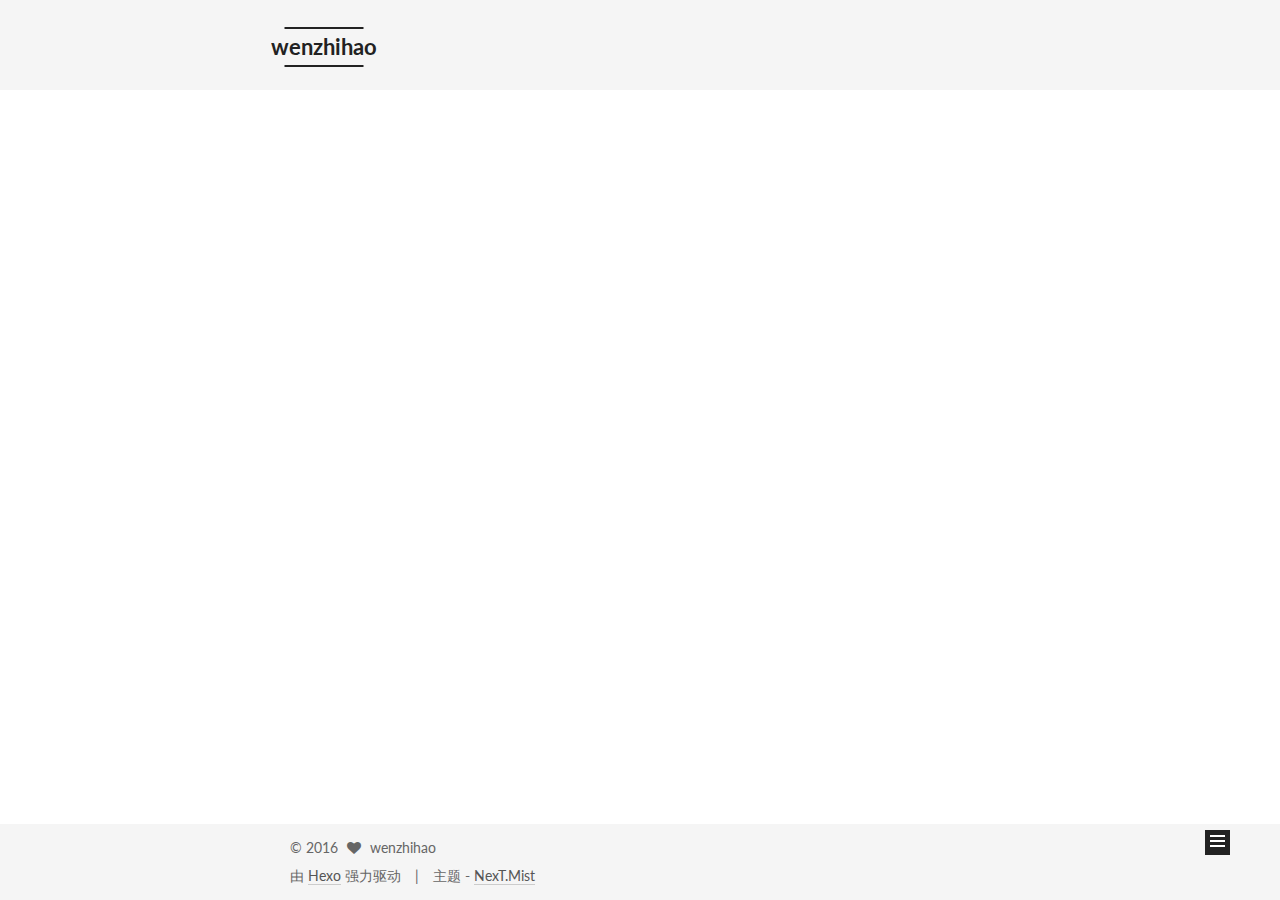
==== commit 445143e2: "Site updated: 2016-10-25 20:08:43" ====
--- a/index.html
+++ b/index.html
@@ -235,6 +235,102 @@
             
               
                 
+                <a class="post-title-link" href="/2016/10/20/算法/" itemprop="url">
+                  常遇到的算法总结（java版）
+                </a>
+              
+            
+          </h1>
+        
+
+        <div class="post-meta">
+          <span class="post-time">
+            <span class="post-meta-item-icon">
+              <i class="fa fa-calendar-o"></i>
+            </span>
+            <span class="post-meta-item-text">发表于</span>
+            <time itemprop="dateCreated" datetime="2016-10-20T14:38:55+08:00" content="2016-10-20">
+              2016-10-20
+            </time>
+          </span>
+
+          
+
+          
+            
+          
+
+          
+
+          
+          
+
+          
+        </div>
+      </header>
+    
+
+
+    <div class="post-body" itemprop="articleBody">
+
+      
+      
+
+      
+        
+          <p>引语：最近闲暇时间在研究算法，记录下，防止遗忘！
+          <div class="post-more-link text-center">
+            <a class="btn" href="/2016/10/20/算法/#more" rel="contents">
+              阅读全文 &raquo;
+            </a>
+          </div>
+        
+      
+    </div>
+
+    <div>
+      
+    </div>
+
+    <div>
+      
+    </div>
+
+    <footer class="post-footer">
+      
+
+      
+
+      
+      
+        <div class="post-eof"></div>
+      
+    </footer>
+  </article>
+
+
+    
+      
+
+  
+  
+
+  
+  
+  
+
+  <article class="post post-type-normal " itemscope itemtype="http://schema.org/Article">
+
+    
+      <header class="post-header">
+
+        
+        
+          <h1 class="post-title" itemprop="name headline">
+            
+            
+              
+                
                 <a class="post-title-link" href="/2016/08/15/My-first-blog/" itemprop="url">
                   一字洞悉天下，一语道破天机
                 </a>
@@ -351,7 +447,7 @@
         <nav class="site-state motion-element">
           <div class="site-state-item site-state-posts">
             <a href="/archives">
-              <span class="site-state-item-count">1</span>
+              <span class="site-state-item-count">2</span>
               <span class="site-state-item-name">日志</span>
             </a>
           </div>
--- a/css/main.css
+++ b/css/main.css
@@ -1548,7 +1548,7 @@
   width: 4px;
   height: 4px;
   border-radius: 50%;
-  background: #6f0ec3;
+  background: #94f786;
 }
 .links-of-blogroll {
   font-size: 13px;
